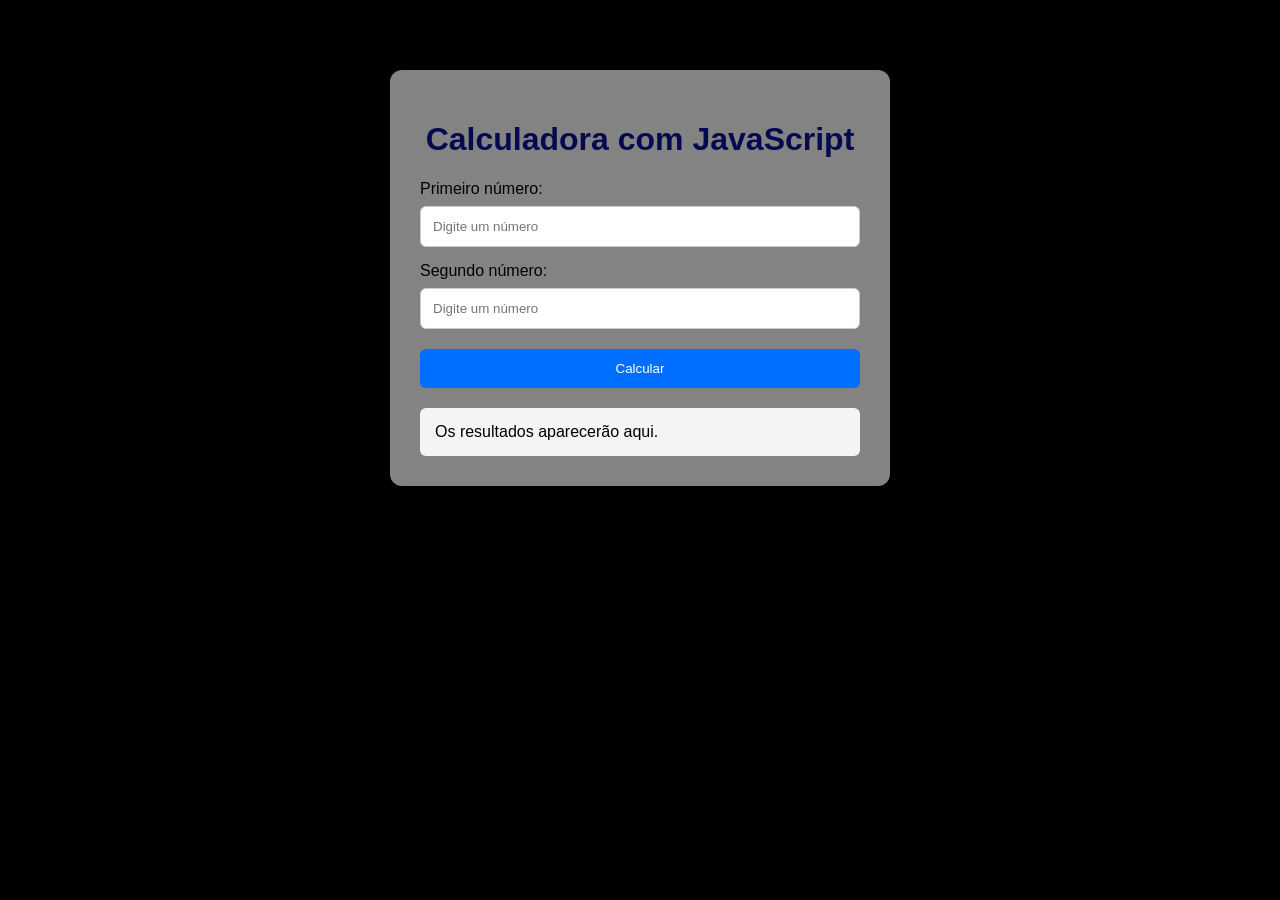
==== Labs/Lab2/index.html @ 9b5d31f8 "Add files via upload" ====
<!DOCTYPE html>
<html lang="pt-BR">
<head>
  <meta charset="UTF-8">
  <meta name="viewport" content="width=device-width, initial-scale=1.0">
  <title>Calculadora JavaScript</title>
  <link rel="stylesheet" href="style.css">
</head>
<body>
  <main class="container">
    <h1>Calculadora com JavaScript</h1>
    <label for="num1">Primeiro número:</label>
    <input type="number" id="num1" placeholder="Digite um número">
    <label for="num2">Segundo número:</label>
    <input type="number" id="num2" placeholder="Digite um número">
    <button id="btnCalcular">Calcular</button>
    <section id="resultado" aria-live="polite">
      Os resultados aparecerão aqui.
    </section>
  </main>
  <script src="script.js"></script>
</body>
</html>
---- Labs/Lab2/style.css ----
* { box-sizing: border-box; }
body {
  font-family: Arial, sans-serif;
  background: #000000;
  margin: 0;
  padding: 30px;
}
.container {
  max-width: 500px;
  margin: 40px auto;
  padding: 30px;
  background: rgb(131, 131, 131);
  border-radius: 12px;
  box-shadow: 0 4px 12px rgba(0,0,0,.10);
}
h1 { color: #050a4e; text-align: center; }
label { display: block; margin-top: 15px; }
input {
  width: 100%; padding: 12px; margin-top: 8px;
  border: 1px solid #ccc; border-radius: 6px;
}
button {
  width: 100%; margin-top: 20px; padding: 12px;
  background: #006eff; color: white;
  border: 0; border-radius: 6px; cursor: pointer;
}
button:hover { background: #43054e; }
#resultado {
  margin-top: 20px; padding: 15px;
  background: #f3f4f6; border-radius: 6px;
}
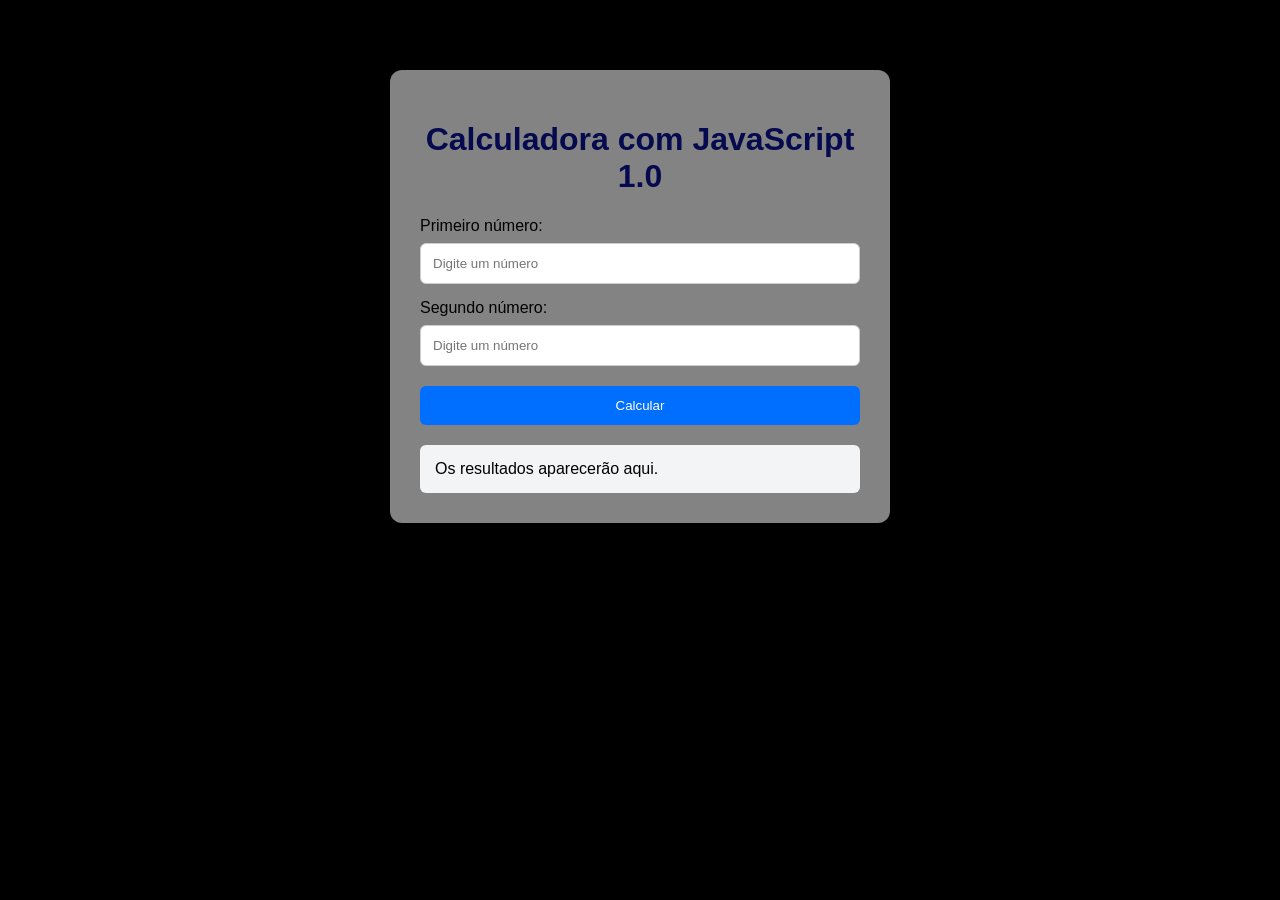
==== commit afa731b5: "Add files via upload" ====
--- a/Labs/Lab2/index.html
+++ b/Labs/Lab2/index.html
@@ -8,7 +8,7 @@
 </head>
 <body>
   <main class="container">
-    <h1>Calculadora com JavaScript</h1>
+    <h1>Calculadora com JavaScript 1.0</h1>
     <label for="num1">Primeiro número:</label>
     <input type="number" id="num1" placeholder="Digite um número">
     <label for="num2">Segundo número:</label>
